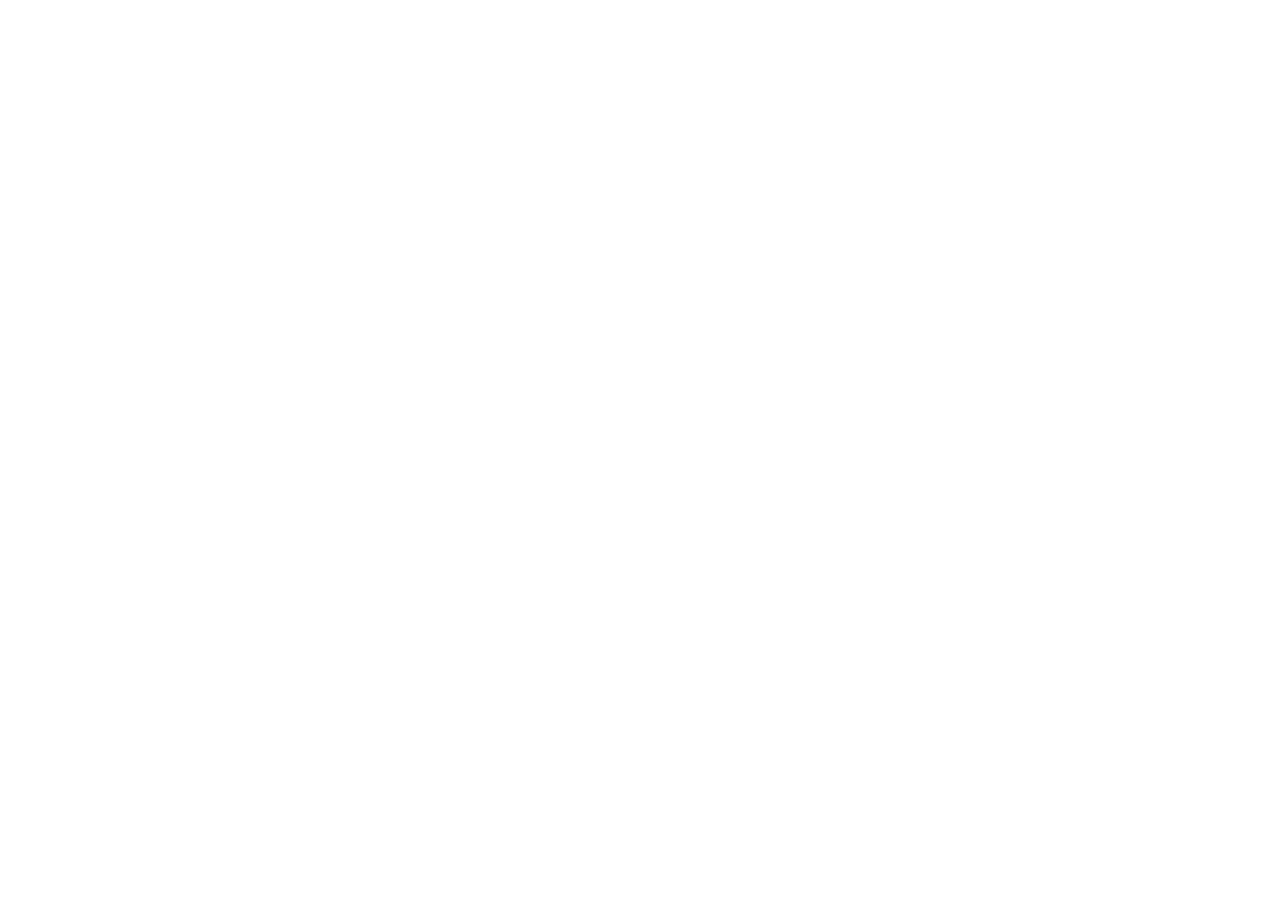
==== index.html @ 37f550dd "first commit" ====
<!DOCTYPE html>
<html lang="en">
<head>
    <meta charset="UTF-8">
    <meta name="viewport" content="width=device-width, initial-scale=1.0">
    <title>DT Project</title>
</head>
<body>
    
</body>
</html>
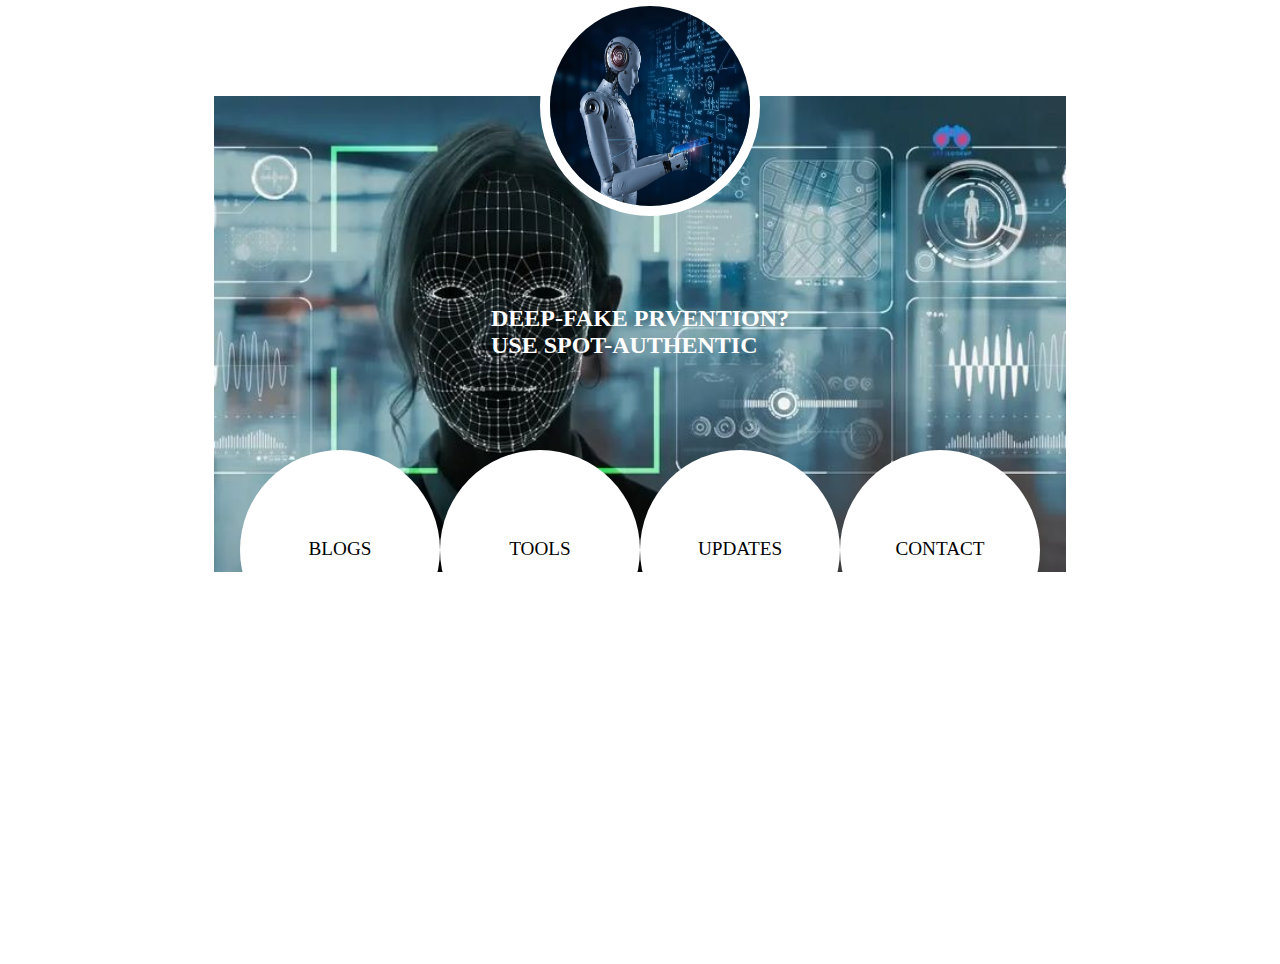
==== commit fd230389: "Manjeet" ====
--- a/index.html
+++ b/index.html
@@ -1,11 +1,37 @@
 <!DOCTYPE html>
 <html lang="en">
-<head>
-    <meta charset="UTF-8">
-    <meta name="viewport" content="width=device-width, initial-scale=1.0">
+  <head>
+    <meta charset="UTF-8" />
+    <meta name="viewport" content="width=device-width, initial-scale=1.0" />
+    <link rel="stylesheet" href="style.css" />
     <title>DT Project</title>
-</head>
-<body>
-    
-</body>
-</html>+  </head>
+  <body>
+    <div class="landing_page">
+        <div class="herodiv">
+            <img src="../public/assets/DT_landingPage.jpg" alt="" />
+            <div class="div1">
+            <img src="../public/assets/div1pic.png" alt="" />
+            </div>
+        </div>
+        <div class="div2 elements">
+            <h2>DEEP-FAKE PRVENTION?</h2>
+            <h2>USE SPOT-AUTHENTIC</h2>
+        </div>
+        <div class="div3 elements">
+            <div class="content">
+            <a href="../Blogs/empathy.pdf"></br></br></br></br>BLOGS</a>
+            </div>
+            <div class="content">
+            <a href="https://deepfakedetector.ai/" alt="./NoFiles"></br></br></br></br>TOOLS</a>
+            </div>
+            <div class="content">
+            <a href=""></br></br></br></br>UPDATES</a>
+            </div>
+            <div class="content">
+            <a href="../Contacts"></br></br></br></br>CONTACT</a>
+            </div>
+        </div>
+    </div>
+  </body>
+</html>
--- a/style.css
+++ b/style.css
@@ -0,0 +1,76 @@
+* {
+    padding: 0%;
+    margin: 0%;
+}
+
+body{
+    min-height: 100vh;
+    background: #0000;
+}
+
+.landing_page {
+    width: 100%-4rem;
+    height: 100%;
+    display: flex;
+    flex-direction: column;
+    justify-content: center;
+    align-items: center;
+    padding: 2rem;
+    margin-top: 4rem;
+}
+
+.herodiv {
+    width: 70%;
+    height: 50%;
+    position: relative;
+}
+
+.herodiv img {
+    width: 100%;
+    height: 100%;
+}
+
+.div1 {
+    position: absolute;
+    height: 200px;
+    width: 200px;
+    top: -100px;
+    left: 50%;
+    transform: translate(-50%,0);
+    color: white;
+}
+
+
+.div1 img {
+    border-radius: 50% ;
+    border: 10px solid white;
+}
+
+.elements {
+    position: absolute;
+}
+
+.div2 {
+    top: 300px;
+    color: white;
+    padding: 5px;
+}
+
+.div3 {
+    display: flex;
+    top: 450px;
+}
+
+.content {
+    height: 200px;
+    width: 200px;
+    border-radius: 50%;
+    background-color: white;
+    text-align: center;
+}
+
+.content a{
+    text-decoration: none;
+    color: black;
+    font-size: larger;
+}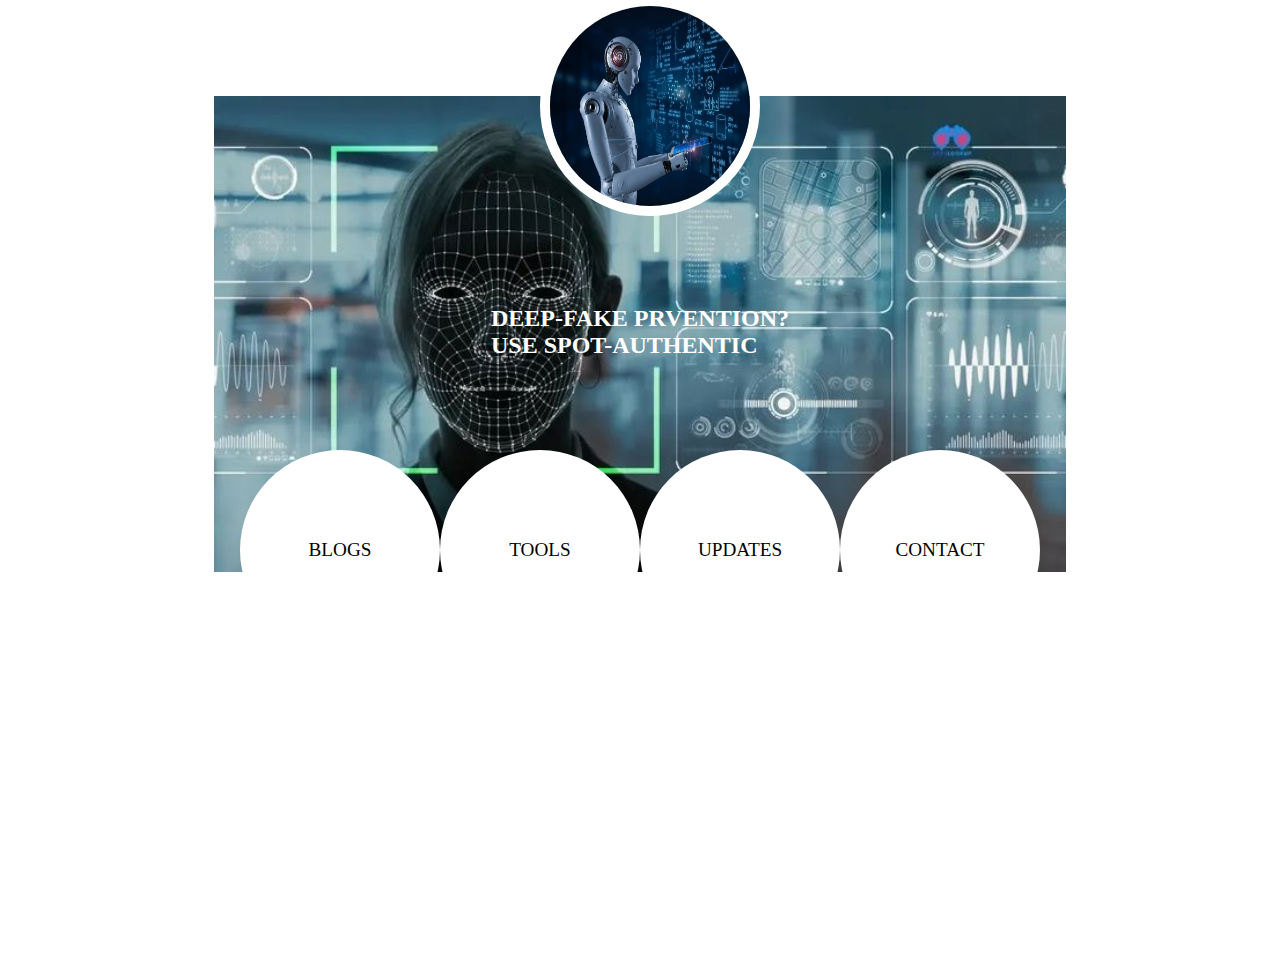
==== commit aa1859dd: "Manjeet" ====
--- a/index.html
+++ b/index.html
@@ -9,9 +9,9 @@
   <body>
     <div class="landing_page">
         <div class="herodiv">
-            <img src="../public/assets/DT_landingPage.jpg" alt="" />
+            <img src="./public/assets/DT_landingPage.jpg" alt="" />
             <div class="div1">
-            <img src="../public/assets/div1pic.png" alt="" />
+            <img src="./public/assets/div1pic.png" alt="" />
             </div>
         </div>
         <div class="div2 elements">
@@ -20,16 +20,16 @@
         </div>
         <div class="div3 elements">
             <div class="content">
-            <a href="../Blogs/empathy.pdf"></br></br></br></br>BLOGS</a>
+            <a href="./Blogs/empathy.pdf">BLOGS</a>
             </div>
             <div class="content">
-            <a href="https://deepfakedetector.ai/" alt="./NoFiles"></br></br></br></br>TOOLS</a>
+            <a href="https://deepfakedetector.ai/" alt="./NoFiles">TOOLS</a>
             </div>
             <div class="content">
-            <a href=""></br></br></br></br>UPDATES</a>
+            <a href="">UPDATES</a>
             </div>
             <div class="content">
-            <a href="../Contacts"></br></br></br></br>CONTACT</a>
+            <a href="./Contacts">CONTACT</a>
             </div>
         </div>
     </div>
--- a/style.css
+++ b/style.css
@@ -66,7 +66,9 @@
     width: 200px;
     border-radius: 50%;
     background-color: white;
-    text-align: center;
+    display: flex;
+    justify-content: center;
+    align-items: center;
 }
 
 .content a{
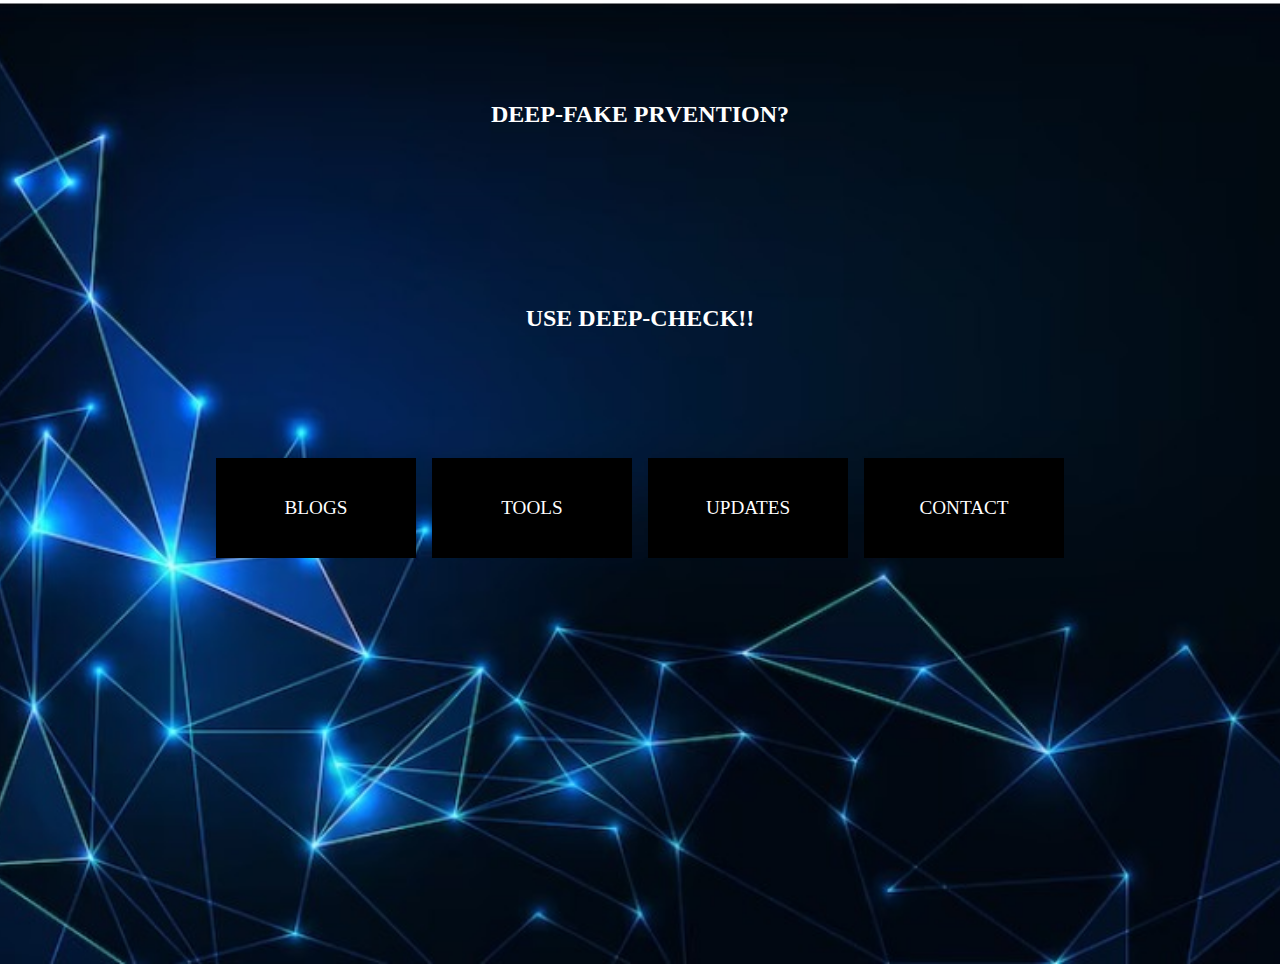
==== commit 2e52cd32: "Manjeet" ====
--- a/index.html
+++ b/index.html
@@ -8,28 +8,25 @@
   </head>
   <body>
     <div class="landing_page">
-        <div class="herodiv">
+      <h2 class="div2">DEEP-FAKE PRVENTION?</h2>
+        <!-- <div class="herodiv">
             <img src="./public/assets/DT_landingPage.jpg" alt="" />
-            <div class="div1">
-            <img src="./public/assets/div1pic.png" alt="" />
-            </div>
-        </div>
+        </div> -->
         <div class="div2 elements">
-            <h2>DEEP-FAKE PRVENTION?</h2>
-            <h2>USE SPOT-AUTHENTIC</h2>
+            <h2>USE DEEP-CHECK!!</h2>
         </div>
         <div class="div3 elements">
             <div class="content">
-            <a href="./Blogs/empathy.pdf">BLOGS</a>
+            <a href="./Blogs/blogs.html">BLOGS</a>
             </div>
             <div class="content">
-            <a href="https://deepfakedetector.ai/" alt="./NoFiles">TOOLS</a>
+            <a href="./Tools/tools.html" alt="./NoFiles">TOOLS</a>
             </div>
             <div class="content">
             <a href="">UPDATES</a>
             </div>
             <div class="content">
-            <a href="./Contacts">CONTACT</a>
+            <a href="./Contacts/contacts.html">CONTACT</a>
             </div>
         </div>
     </div>
--- a/style.css
+++ b/style.css
@@ -1,11 +1,13 @@
 * {
     padding: 0%;
     margin: 0%;
+    /* background-color: burlywood; */
 }
 
 body{
     min-height: 100vh;
-    background: #0000;
+    background: url("./public/assets/DT2.jpg") no-repeat center;
+    background-size: cover;
 }
 
 .landing_page {
@@ -19,7 +21,7 @@
     margin-top: 4rem;
 }
 
-.herodiv {
+/* .herodiv {
     width: 70%;
     height: 50%;
     position: relative;
@@ -28,9 +30,9 @@
 .herodiv img {
     width: 100%;
     height: 100%;
-}
+} */
 
-.div1 {
+/* .div1 {
     position: absolute;
     height: 200px;
     width: 200px;
@@ -44,7 +46,7 @@
 .div1 img {
     border-radius: 50% ;
     border: 10px solid white;
-}
+} */
 
 .elements {
     position: absolute;
@@ -62,17 +64,28 @@
 }
 
 .content {
-    height: 200px;
+    height: 100px;
     width: 200px;
-    border-radius: 50%;
-    background-color: white;
+    /* border-radius: 50%; */
+    background-color: black;
     display: flex;
     justify-content: center;
     align-items: center;
+    margin: 0.5rem;
 }
 
 .content a{
     text-decoration: none;
-    color: black;
+    color: white;
     font-size: larger;
+}
+
+@media (max-width: 800px) {
+    .div3 {
+        flex-direction: column;
+    }
+    .herodiv {
+        width: 100%;
+        height: 100%;
+    }
 }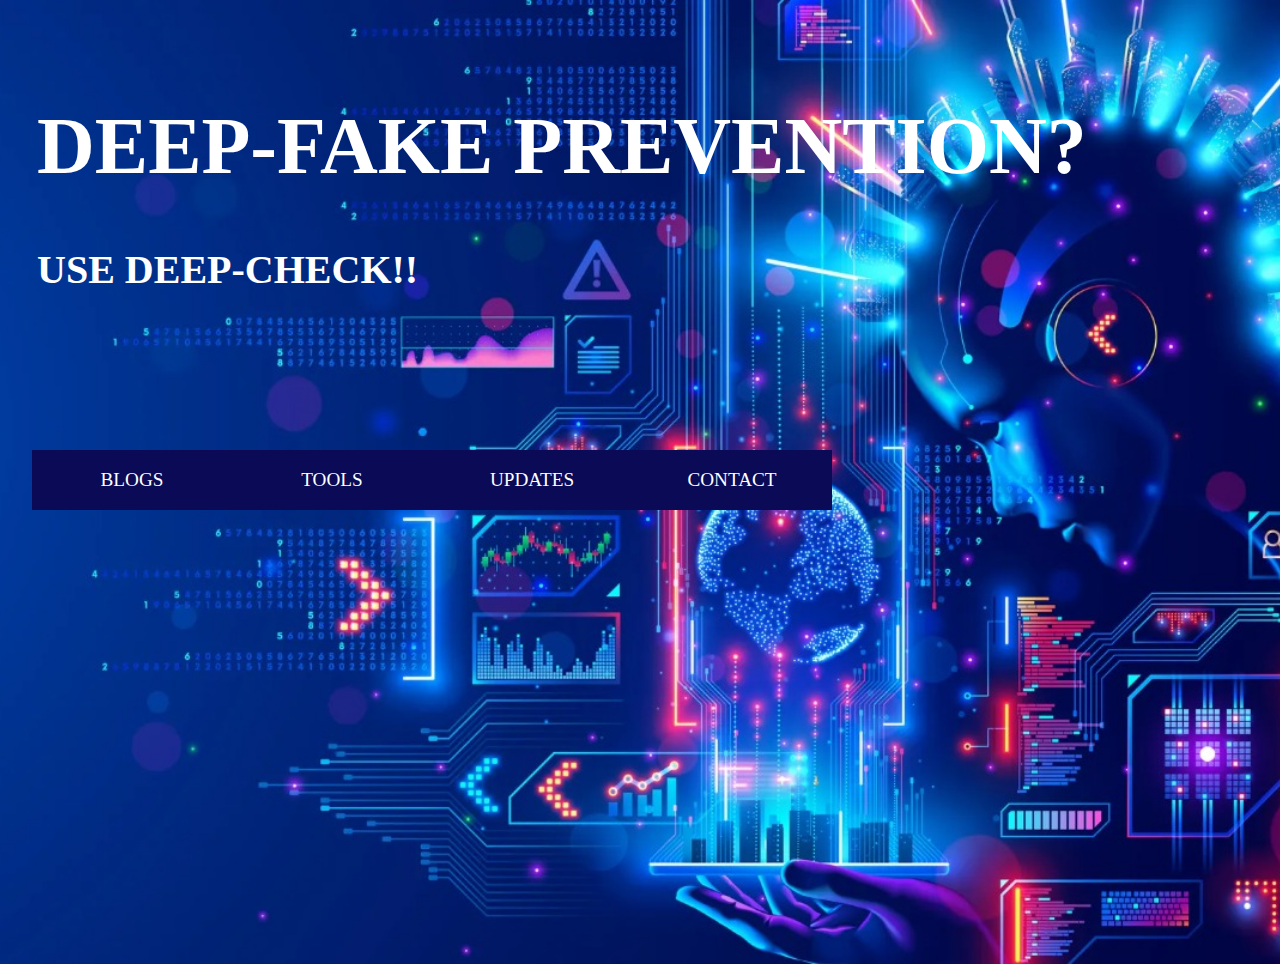
==== commit bae97d32: "Manjeet" ====
--- a/index.html
+++ b/index.html
@@ -8,12 +8,13 @@
   </head>
   <body>
     <div class="landing_page">
-      <h2 class="div2">DEEP-FAKE PRVENTION?</h2>
         <!-- <div class="herodiv">
             <img src="./public/assets/DT_landingPage.jpg" alt="" />
         </div> -->
-        <div class="div2 elements">
-            <h2>USE DEEP-CHECK!!</h2>
+        <div class="div2">
+            <h1 class="topic">DEEP-FAKE PREVENTION?</h1>
+            <br><br><br>
+            <h1 class="subTopic">USE DEEP-CHECK!!</h1>
         </div>
         <div class="div3 elements">
             <div class="content">
--- a/style.css
+++ b/style.css
@@ -6,7 +6,7 @@
 
 body{
     min-height: 100vh;
-    background: url("./public/assets/DT2.jpg") no-repeat center;
+    background: url("./public/assets/DT3.jpg") no-repeat center;
     background-size: cover;
 }
 
@@ -16,7 +16,7 @@
     display: flex;
     flex-direction: column;
     justify-content: center;
-    align-items: center;
+    /* align-items: center; */
     padding: 2rem;
     margin-top: 4rem;
 }
@@ -53,9 +53,12 @@
 }
 
 .div2 {
-    top: 300px;
+    /* top: 300px; */
     color: white;
     padding: 5px;
+    display: flex;
+    flex-direction: column;
+    justify-content: space-evenly;
 }
 
 .div3 {
@@ -64,15 +67,23 @@
 }
 
 .content {
-    height: 100px;
+    height: 60px;
     width: 200px;
-    /* border-radius: 50%; */
-    background-color: black;
+    /* border-radius: 40%; */
+    background-color: rgb(10, 10, 87);
     display: flex;
     justify-content: center;
     align-items: center;
-    margin: 0.5rem;
+    /* margin: 0.5rem; */
 }
+.topic {
+    font-size: 80px;
+}
+
+.subTopic {
+    font-size: 40px;
+}
+
 
 .content a{
     text-decoration: none;
